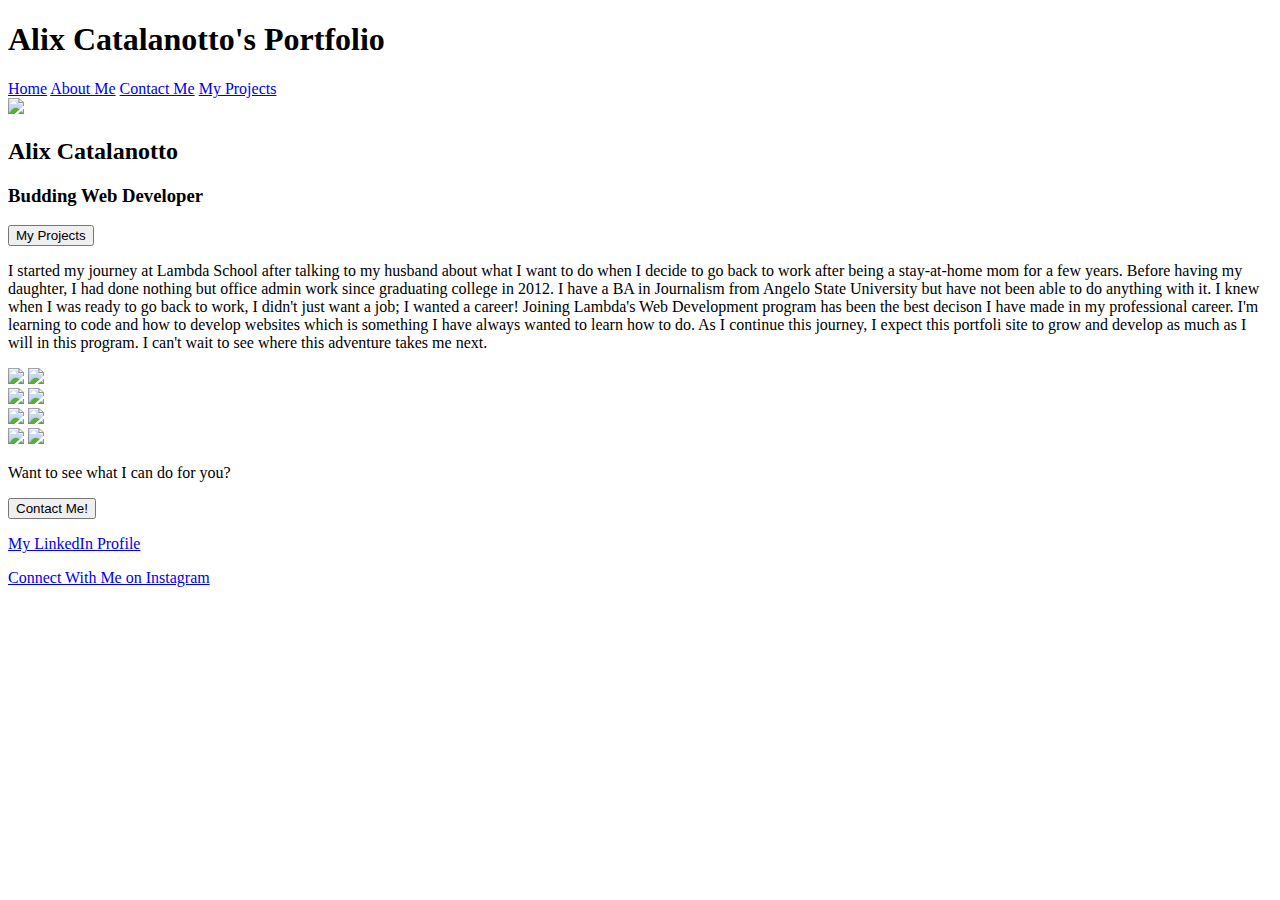
==== index.html @ 056c0cf0 "made changes to index.html" ====
<!DOCTYPE html>
<html lang="en">
  <head>
    <meta charset="UTF-8">
    <meta name="viewport" content="width=device-width, initial-scale=1.0">
    <title>Document</title>
    <link href="C:\Users\txpil\User-Interface-II\style\index.css" rel = "stylesheet" type = "text/css">
</head>

  <div class ="Home">
      <header>
        <h1>Alix Catalanotto's Portfolio</h1>
      <nav>
        <a href="C:\Users\txpil\User-Interface-II\index.html">Home</a>
        <a href="C:\Users\txpil\User-Interface-II\about.html">About Me</a>
        <a href="C:\Users\txpil\User-Interface-II\contact.html">Contact Me</a>
        <a href="C:\Users\txpil\User-Interface-II\projects.html">My Projects</a>        
      </nav>
     </div>
    </header>

<body>
  <div class="profile">
    <img src= "https://lh3.googleusercontent.com/[base64]s608-no?authuser=0">
  </div>
  <span>
    <div class="Intro">
    <h2>Alix Catalanotto</h2>
      <h3>Budding Web Developer<h3>
        </div>
   
      <button onclick href="C:\Users\txpil\User-Interface-II\projects.html";>My Projects</button>
  </span>
<section>   
      <p>I started my journey at Lambda School after talking to my husband about what I want to do when I decide to go back to work after being a stay-at-home mom for a few years. Before having my daughter, I had done nothing but office admin work since graduating college in 2012. I have a BA in Journalism from Angelo State University but have not been able to do anything with it. I knew when I was ready to go back to work, I didn't just want a job; I wanted a career! Joining Lambda's Web Development program has been the best decison I have made in my professional career. I'm learning to code and how to develop websites which is something I have always wanted to learn how to do. As I continue this journey, I expect this portfoli site to grow and develop as much as I will in this program. I can't wait to see where this adventure takes me next. </p>
  
</section>
  
  
  <div class="Project1">
    <img src= "https://picsum.photos/id/20/367/267"> 
    <img src= "https://picsum.photos/id/237/367/267">
  </div> 
    
  <div class="Projects2">
    <img src= "https://picsum.photos/id/239/367/267">
    <img src= "https://picsum.photos/id/244/367/267">
  </div>  
    
  <div class= "Projects3">
    <img src= "https://picsum.photos/id/250/367/267"> 
    <img src= "https://picsum.photos/id/292/367/267">
  </div>
    
  <div class="Projects4">
    <img src= "https://picsum.photos/id/306/367/267">
    <img src="https://picsum.photos/id/455/367/267">
  </div>
</body>
 

<section>
<footer>
  <div class="footer">
    <p>Want to see what I can do for you?</p>
    <button onclick href= "C:\Users\txpil\User-Interface-II\contact.html";>Contact Me!</button>
    <p class="linkedin"><a href= "https://www.linkedin.com/in/alixcatalanotto/">My LinkedIn Profile</a></p>
    <p class="instagram"><a href="https://www.instagram.com/alixncatalanotto/">Connect With Me on Instagram</a></p>
  </div>
</footer>
</section>

</html>
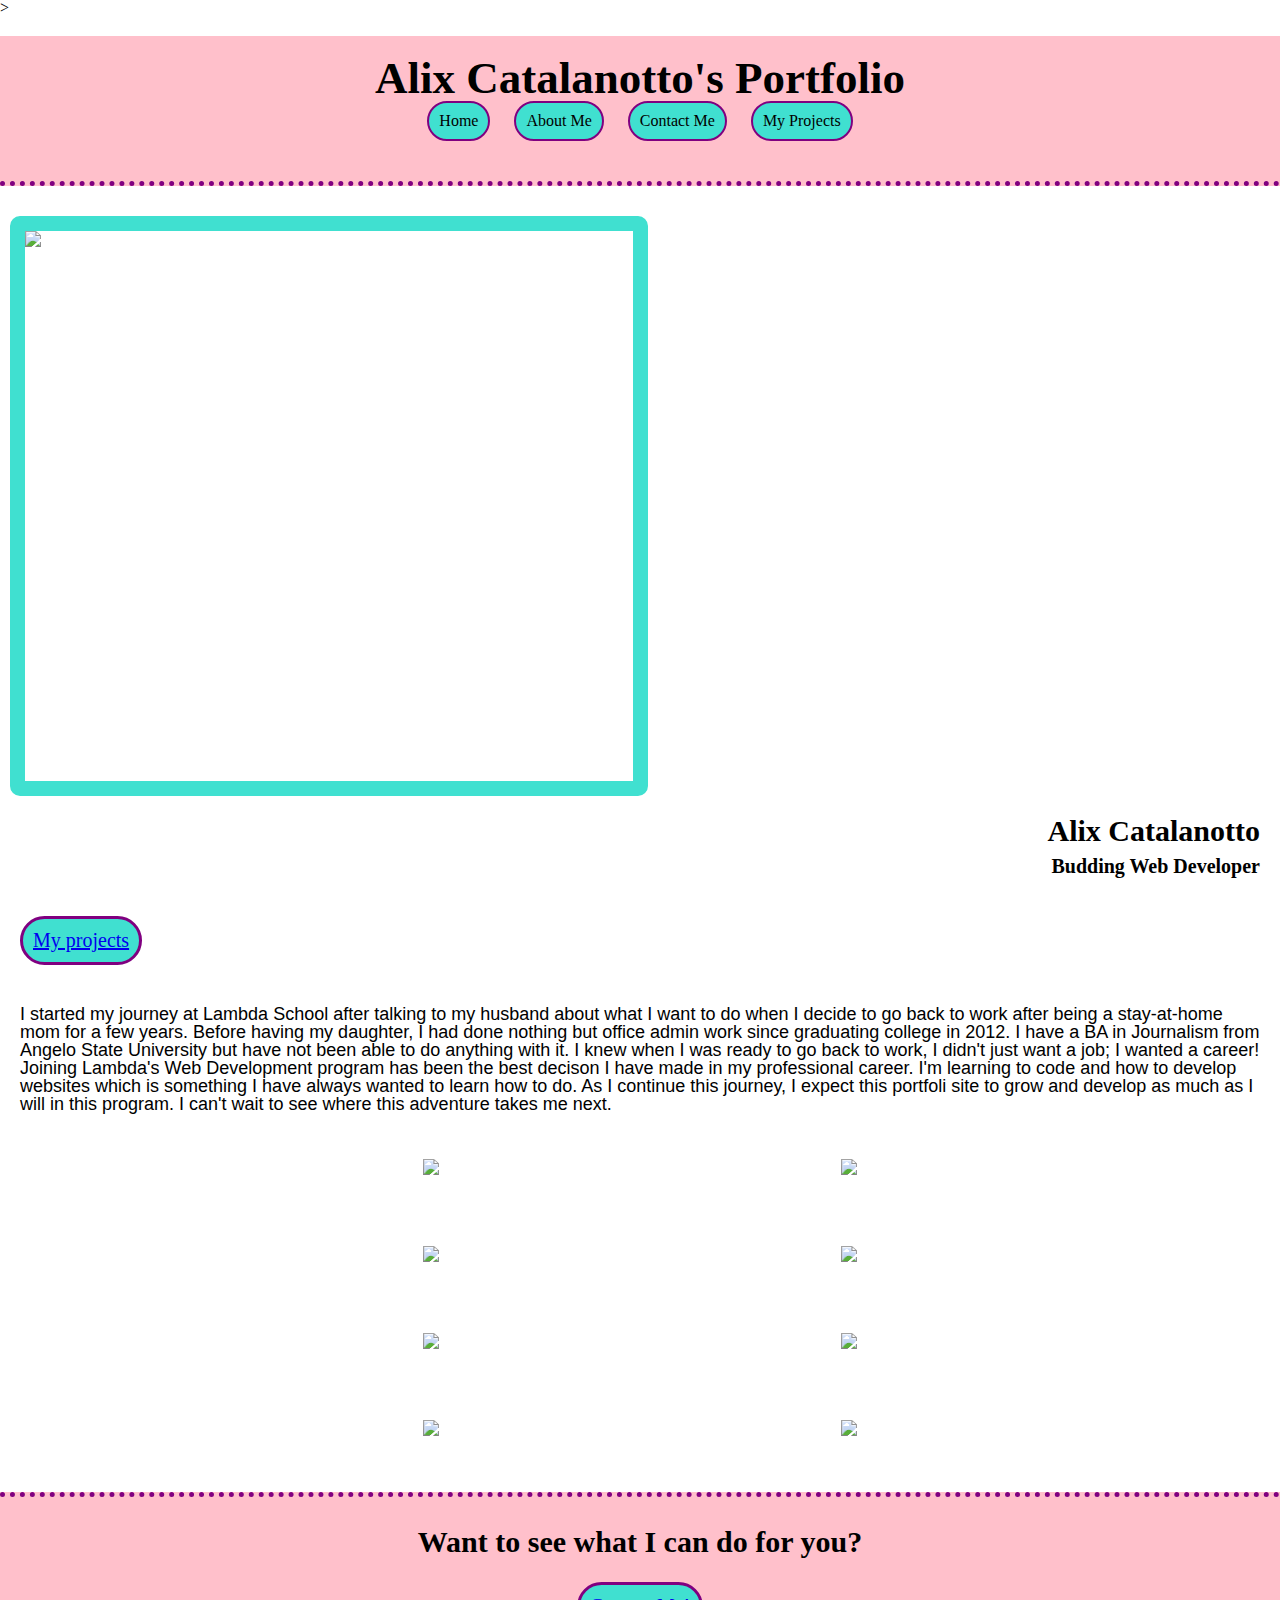
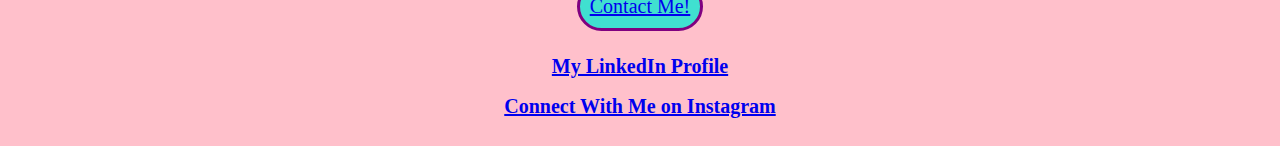
==== commit c3f0ed62: "fixed issues with buttons" ====
--- a/index.html
+++ b/index.html
@@ -4,17 +4,17 @@
     <meta charset="UTF-8">
     <meta name="viewport" content="width=device-width, initial-scale=1.0">
     <title>Document</title>
-    <link href="C:\Users\txpil\User-Interface-II\style\index.css" rel = "stylesheet" type = "text/css">
+    <link rel="stylesheet" type="text/css" href="style/index.css">>
 </head>
 
   <div class ="Home">
       <header>
         <h1>Alix Catalanotto's Portfolio</h1>
       <nav>
-        <a href="C:\Users\txpil\User-Interface-II\index.html">Home</a>
-        <a href="C:\Users\txpil\User-Interface-II\about.html">About Me</a>
-        <a href="C:\Users\txpil\User-Interface-II\contact.html">Contact Me</a>
-        <a href="C:\Users\txpil\User-Interface-II\projects.html">My Projects</a>        
+        <a href="index.html">Home</a>
+        <a href="about.html">About Me</a>
+        <a href="contact.html">Contact Me</a>
+        <a href="projects.html">My Projects</a>        
       </nav>
      </div>
     </header>
@@ -29,7 +29,7 @@
       <h3>Budding Web Developer<h3>
         </div>
    
-      <button onclick href="C:\Users\txpil\User-Interface-II\projects.html";>My Projects</button>
+        <button><a href="projects.html">My projects</a></button>
   </span>
 <section>   
       <p>I started my journey at Lambda School after talking to my husband about what I want to do when I decide to go back to work after being a stay-at-home mom for a few years. Before having my daughter, I had done nothing but office admin work since graduating college in 2012. I have a BA in Journalism from Angelo State University but have not been able to do anything with it. I knew when I was ready to go back to work, I didn't just want a job; I wanted a career! Joining Lambda's Web Development program has been the best decison I have made in my professional career. I'm learning to code and how to develop websites which is something I have always wanted to learn how to do. As I continue this journey, I expect this portfoli site to grow and develop as much as I will in this program. I can't wait to see where this adventure takes me next. </p>
@@ -63,7 +63,7 @@
 <footer>
   <div class="footer">
     <p>Want to see what I can do for you?</p>
-    <button onclick href= "C:\Users\txpil\User-Interface-II\contact.html";>Contact Me!</button>
+    <button><a href="contact.html">Contact Me!</a></button>
     <p class="linkedin"><a href= "https://www.linkedin.com/in/alixcatalanotto/">My LinkedIn Profile</a></p>
     <p class="instagram"><a href="https://www.instagram.com/alixncatalanotto/">Connect With Me on Instagram</a></p>
   </div>
--- a/style/index.css
+++ b/style/index.css
@@ -0,0 +1,209 @@
+/* http://meyerweb.com/eric/tools/css/reset/ 
+   v2.0 | 20110126
+   License: none (public domain)
+*/
+
+html, body, div, span, applet, object, iframe,
+h1, h2, h3, h4, h5, h6, p, blockquote, pre,
+a, abbr, acronym, address, big, cite, code,
+del, dfn, em, img, ins, kbd, q, s, samp,
+small, strike, strong, sub, sup, tt, var,
+b, u, i, center,
+dl, dt, dd, ol, ul, li,
+fieldset, form, label, legend,
+table, caption, tbody, tfoot, thead, tr, th, td,
+article, aside, canvas, details, embed, 
+figure, figcaption, footer, header, hgroup, 
+menu, nav, output, ruby, section, summary,
+time, mark, audio, video {
+	margin: 0;
+	padding: 0;
+	border: 0;
+	font-size: 100%;
+	font: inherit;
+	vertical-align: baseline;
+}
+/* HTML5 display-role reset for older browsers */
+article, aside, details, figcaption, figure, 
+footer, header, hgroup, menu, nav, section {
+	display: block;
+}
+body {
+	line-height: 1;
+}
+ol, ul {
+	list-style: none;
+}
+blockquote, q {
+	quotes: none;
+}
+blockquote:before, blockquote:after,
+q:before, q:after {
+	content: '';
+	content: none;
+}
+table {
+	border-collapse: collapse;
+	border-spacing: 0;
+}
+/* Add CSS styling here */
+
+header {
+  margin: 20px auto;
+  margin-bottom: 30px;
+  padding: 20px;
+  background: pink;
+  border-bottom: 5px dotted purple;
+  text-align: center;  
+}
+
+h1 {
+  font-size: 45px;
+  font-family: Bradley Hand ITC;
+  font-weight: bold;
+  text-align: center;
+  background: pink;
+}
+
+header nav a {
+  margin: 0 10px;
+  margin-bottom: 20px;
+  border: 2px solid purple;
+  padding: 10px;
+  display: inline-block;
+  border-radius: 30px;
+  color: black;
+  font-family: comic sans ms;
+  text-decoration: none;  
+  background: turquoise;  
+}
+
+.Intro {
+  text-align: right; 
+  margin: 20px;
+}
+
+
+h2 {
+  font-size: 30px;
+  font-family: Bradley Hand ITC;
+  font-weight: bold;
+  margin-bottom: 10px;
+}
+
+h3 {
+  font-size: 20px;
+  font-family: Bradley Hand ITC;
+  font-weight: bold;
+  margin-top: 10px;
+}
+
+button {
+  padding: 10px;
+  margin: 20px;
+  background: turquoise;
+  border: solid purple;
+  border-radius: 30px;
+  font-size: 20px;
+  font-family: comic sans ms; 
+}
+
+button :hover {
+  font-family: arial;
+  background: blue;  
+}
+
+.profile {
+  display: flex;
+  flex-direction: row;
+  margin: 10px;
+  height: 550px;
+  width: 608px;
+  border: 15px solid turquoise;
+  border-radius: 10px;
+  
+}
+
+p {
+  font-family: arial;
+  font-size: 18px;
+  margin: 20px;
+}
+
+.Project1 {
+  display: flex;
+  flex-direction: row;
+  justify-content: space-evenly;
+  padding: 2% 0;
+  margin: 20px;
+  flex-wrap: wrap; 
+}
+
+.Projects2 {
+  display: flex;
+  flex-direction: row;
+  justify-content: space-evenly;
+  padding: 2% 0;
+  margin: 20px;
+  flex-wrap: wrap; 
+}
+
+.Projects3 {
+  display: flex;
+  flex-direction: row;
+  justify-content: space-evenly;
+  padding: 2% 0;
+  margin: 20px;
+  flex-wrap: wrap; 
+}
+
+.Projects4 {
+  display: flex;
+  flex-direction: row;
+  justify-content: space-evenly;
+  padding: 2% 0;
+  margin: 20px;
+  flex-wrap: wrap;  
+}
+
+
+.footer {
+  padding: 10px;
+  background: pink;
+  margin:0 auto;
+  margin-top: 30px;
+  text-align: center;
+  border-top: 5px dotted purple;
+}
+
+.footer p {
+  font-size: 30px;
+  font-family: Bradley Hand ITC;
+  font-weight: bold;
+}
+
+.footer .linkedin {
+  font-size: 20px;
+}
+
+.footer .linkedin :hover {
+  color: black;
+}
+
+.footer .instagram {
+  font-size: 20px;
+}
+
+.footer .instagram :hover{
+  color: black;
+}
+
+.footer button {
+  padding: 10px;
+  margin: 5px;
+  background: turquoise;
+  border: solid purple;
+  border-radius: 30px;
+  font-size: 20px;
+  font-family: comic sans ms;
+}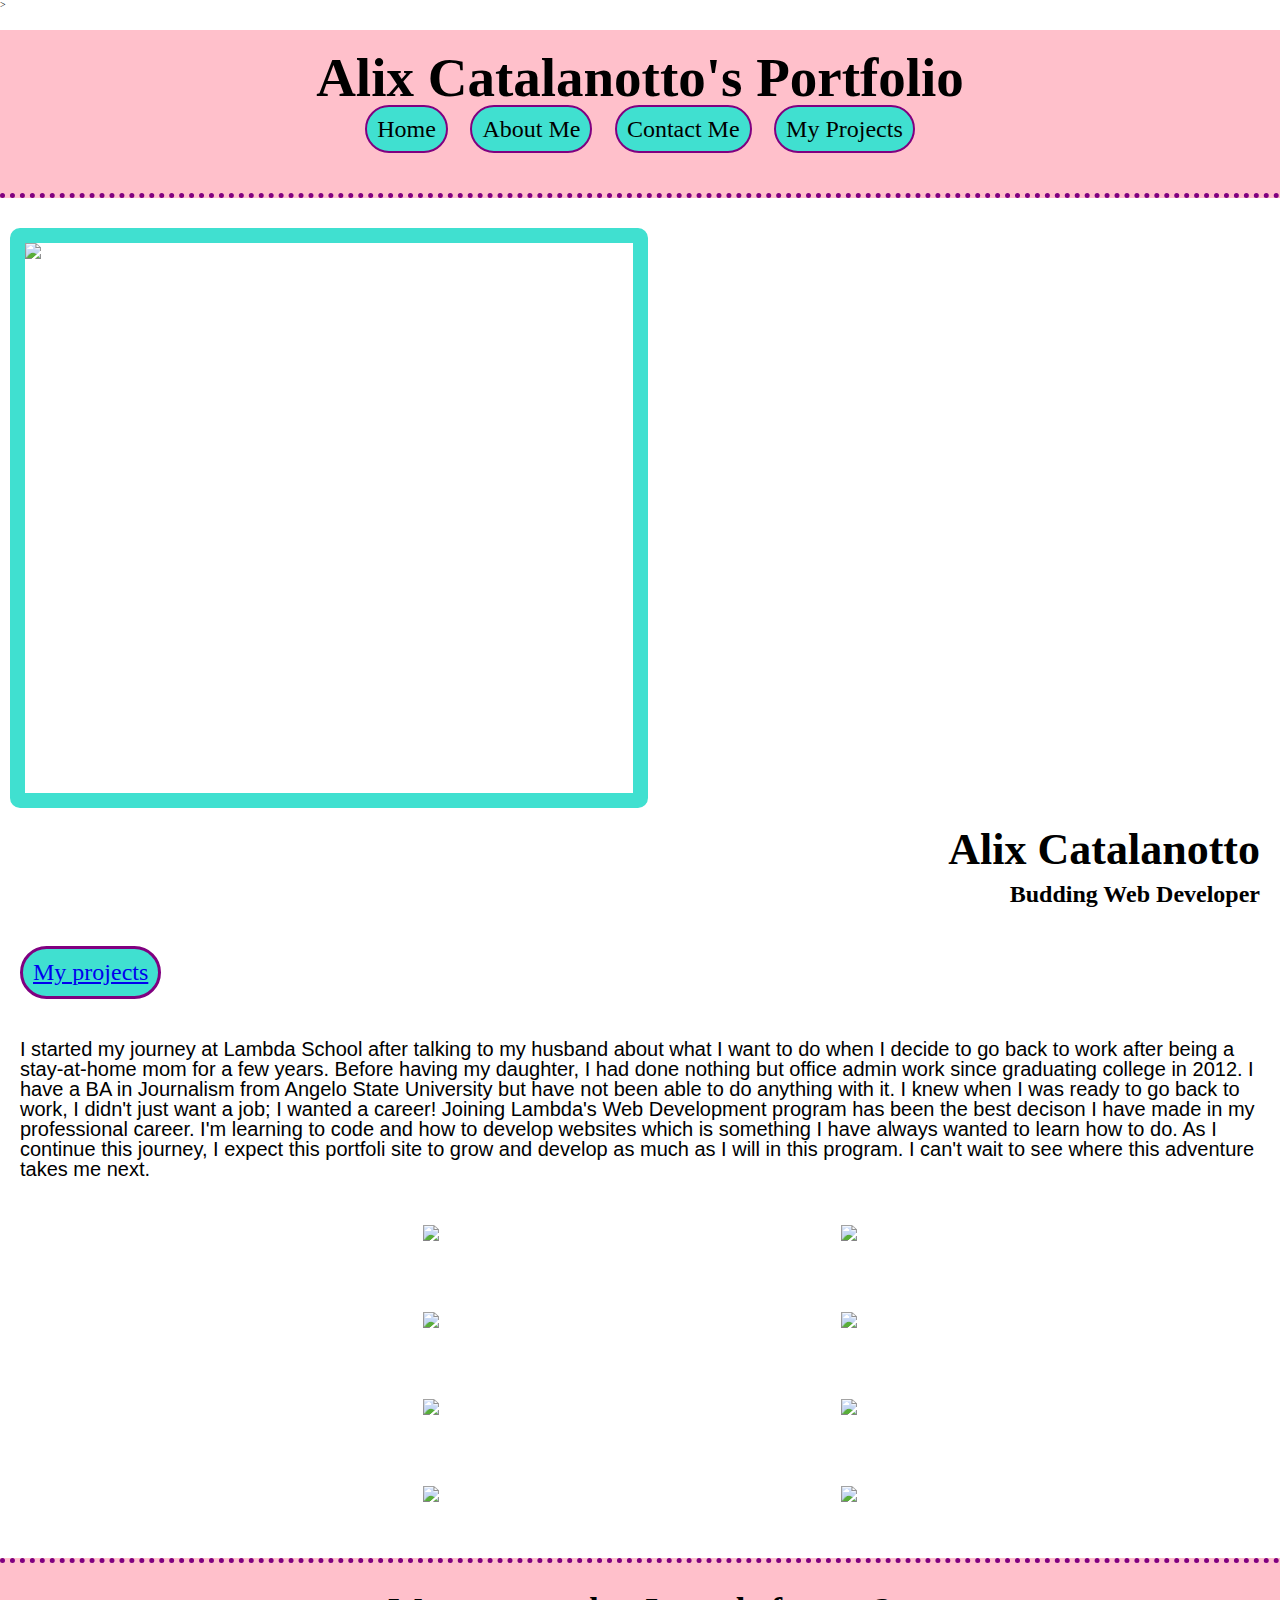
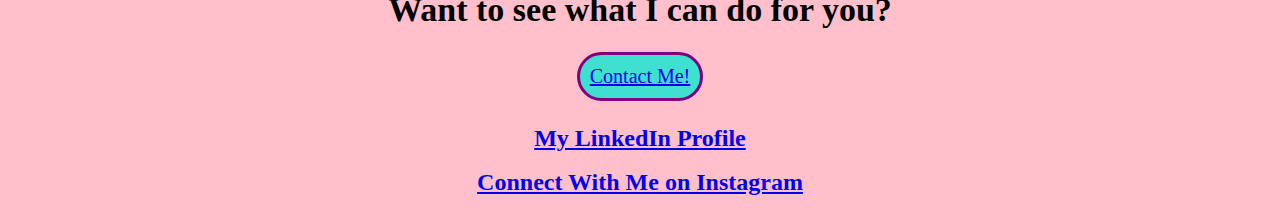
==== commit 4b83f93e: "started responsive css coding for day 2 project" ====
--- a/index.html
+++ b/index.html
@@ -2,7 +2,7 @@
 <html lang="en">
   <head>
     <meta charset="UTF-8">
-    <meta name="viewport" content="width=device-width, initial-scale=1.0">
+    <meta name="viewport" content="width=device-width, initial-scale=1">
     <title>Document</title>
     <link rel="stylesheet" type="text/css" href="style/index.css">>
 </head>
--- a/style/index.css
+++ b/style/index.css
@@ -48,6 +48,10 @@
 }
 /* Add CSS styling here */
 
+html {
+  font-size: 62.5%;
+}
+
 header {
   margin: 20px auto;
   margin-bottom: 30px;
@@ -58,7 +62,7 @@
 }
 
 h1 {
-  font-size: 45px;
+  font-size: 5.5rem;
   font-family: Bradley Hand ITC;
   font-weight: bold;
   text-align: center;
@@ -74,6 +78,7 @@
   border-radius: 30px;
   color: black;
   font-family: comic sans ms;
+  font-size: 2.4rem;
   text-decoration: none;  
   background: turquoise;  
 }
@@ -85,14 +90,14 @@
 
 
 h2 {
-  font-size: 30px;
+  font-size: 4.4rem;
   font-family: Bradley Hand ITC;
   font-weight: bold;
   margin-bottom: 10px;
 }
 
 h3 {
-  font-size: 20px;
+  font-size: 2.4rem;
   font-family: Bradley Hand ITC;
   font-weight: bold;
   margin-top: 10px;
@@ -104,13 +109,13 @@
   background: turquoise;
   border: solid purple;
   border-radius: 30px;
-  font-size: 20px;
+  font-size: 2.4rem;
   font-family: comic sans ms; 
 }
 
 button :hover {
-  font-family: arial;
-  background: blue;  
+  border: 5px dotted yellow;
+  border-radius: 10px;
 }
 
 .profile {
@@ -126,7 +131,7 @@
 
 p {
   font-family: arial;
-  font-size: 18px;
+  font-size: 2rem;
   margin: 20px;
 }
 
@@ -177,13 +182,13 @@
 }
 
 .footer p {
-  font-size: 30px;
+  font-size: 3.4rem;
   font-family: Bradley Hand ITC;
   font-weight: bold;
 }
 
 .footer .linkedin {
-  font-size: 20px;
+  font-size: 2.4rem;
 }
 
 .footer .linkedin :hover {
@@ -191,7 +196,7 @@
 }
 
 .footer .instagram {
-  font-size: 20px;
+  font-size: 2.4rem;
 }
 
 .footer .instagram :hover{
@@ -206,4 +211,37 @@
   border-radius: 30px;
   font-size: 20px;
   font-family: comic sans ms;
-}+}
+
+@media(max-width: 800px){
+  .home {
+    flex-direction: column;
+  }  
+}
+
+@media(max-width: 500px){
+  nav {
+    flex-direction: column;
+    display: none; 
+  }
+  
+  .profile {
+    width: 75%;
+    height: 50%;
+    display: flex;
+    flex-direction: column;
+    margin: 0 auto;
+    border: none;
+  }
+  
+  img {
+    width: 50%;
+    height: 50%;
+  }  
+  
+  .Project1, .Projects2, .Projects3, .Projects4 {
+    flex-direction: column;
+  }
+ }
+
+ 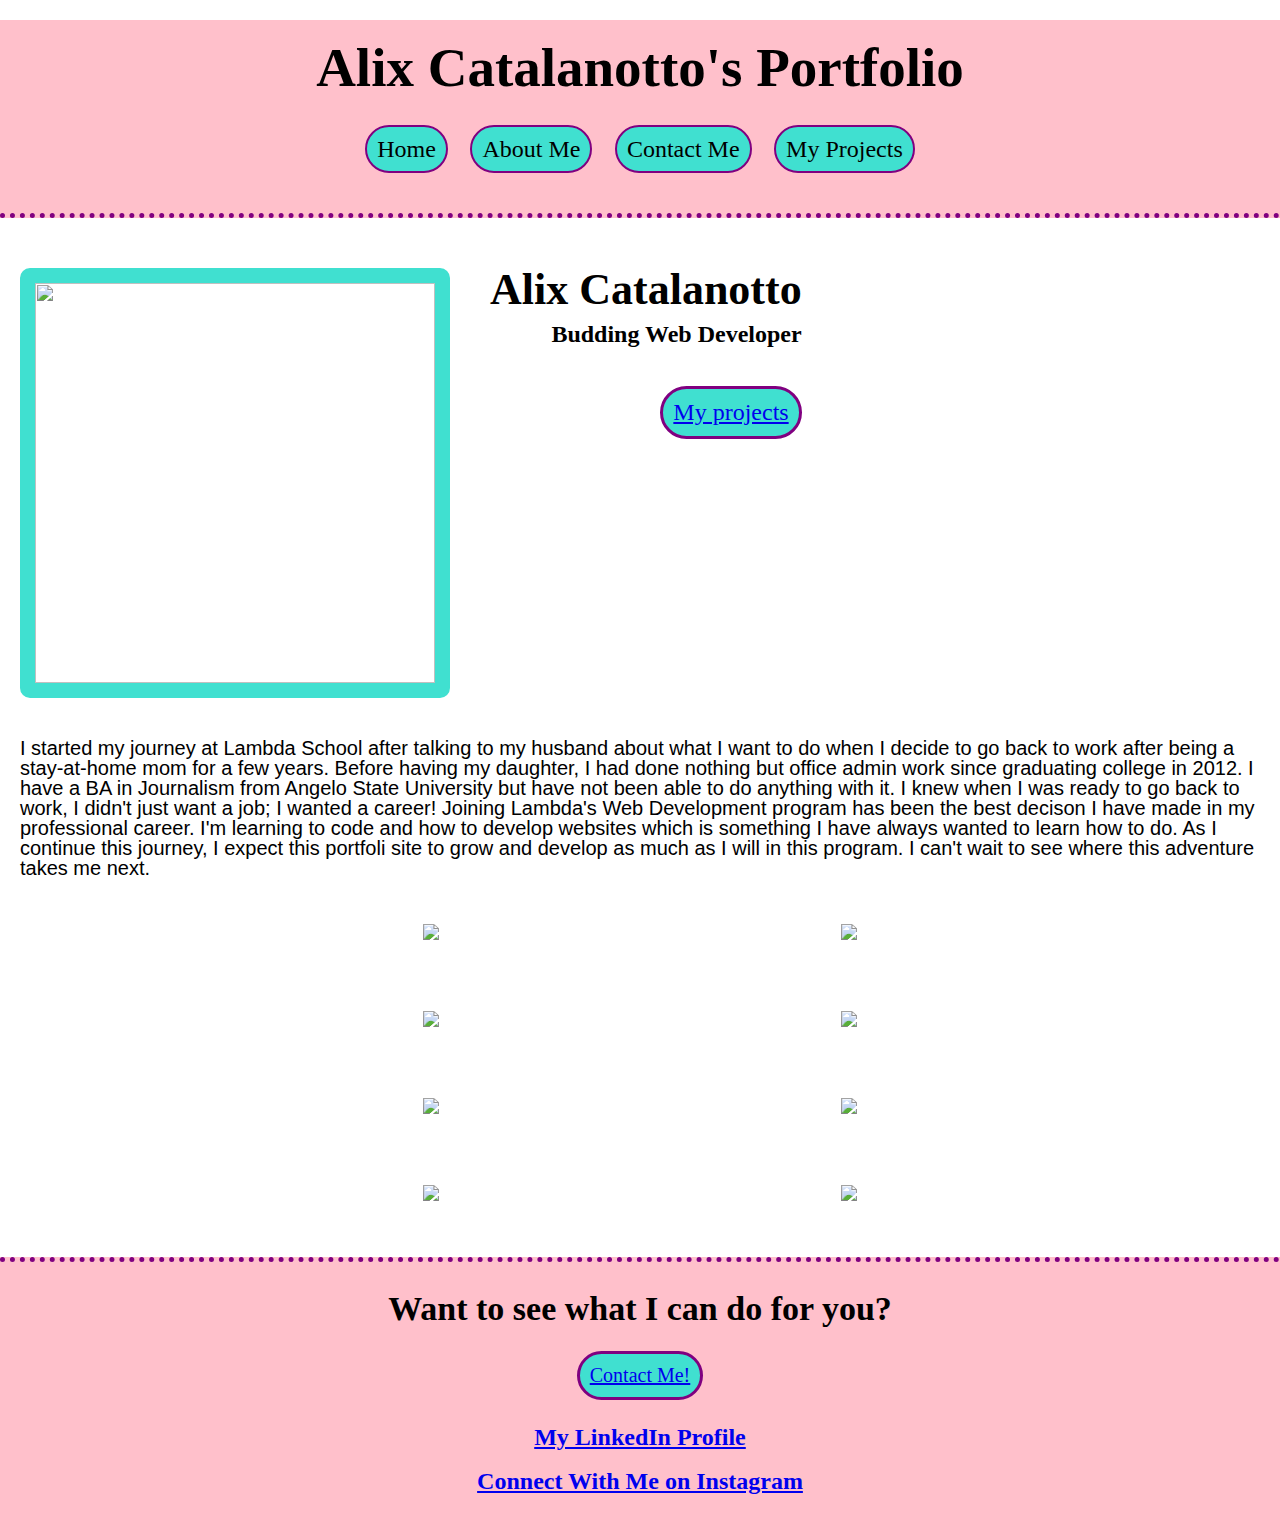
==== commit ce501c20: "made changes to allow resizing based on screen size" ====
--- a/index.html
+++ b/index.html
@@ -4,70 +4,71 @@
     <meta charset="UTF-8">
     <meta name="viewport" content="width=device-width, initial-scale=1">
     <title>Document</title>
-    <link rel="stylesheet" type="text/css" href="style/index.css">>
+    <link rel="stylesheet" type="text/css" href="style/index.css">
 </head>
 
-  <div class ="Home">
-      <header>
-        <h1>Alix Catalanotto's Portfolio</h1>
-      <nav>
-        <a href="index.html">Home</a>
-        <a href="about.html">About Me</a>
-        <a href="contact.html">Contact Me</a>
-        <a href="projects.html">My Projects</a>        
-      </nav>
-     </div>
-    </header>
+<div class ="Home">
+  <header>
+    <h1>Alix Catalanotto's Portfolio</h1>
+  <nav>
+    <a href="index.html">Home</a>
+    <a href="about.html">About Me</a>
+    <a href="contact.html">Contact Me</a>
+    <a href="projects.html">My Projects</a>        
+  </nav>
+ </div>
+</header>
 
 <body>
-  <div class="profile">
-    <img src= "https://lh3.googleusercontent.com/[base64]s608-no?authuser=0">
-  </div>
-  <span>
-    <div class="Intro">
-    <h2>Alix Catalanotto</h2>
-      <h3>Budding Web Developer<h3>
-        </div>
-   
-        <button><a href="projects.html">My projects</a></button>
-  </span>
+<div class="profile">
+<img src= "https://lh3.googleusercontent.com/[base64]s608-no?authuser=0">
+
+<span>
+<div class="Intro">
+<h2>Alix Catalanotto</h2>
+  <h3>Budding Web Developer<h3>
+    </div>       
+
+    <button><a href="projects.html">My projects</a></button>
+</span>
+  </div> 
 <section>   
-      <p>I started my journey at Lambda School after talking to my husband about what I want to do when I decide to go back to work after being a stay-at-home mom for a few years. Before having my daughter, I had done nothing but office admin work since graduating college in 2012. I have a BA in Journalism from Angelo State University but have not been able to do anything with it. I knew when I was ready to go back to work, I didn't just want a job; I wanted a career! Joining Lambda's Web Development program has been the best decison I have made in my professional career. I'm learning to code and how to develop websites which is something I have always wanted to learn how to do. As I continue this journey, I expect this portfoli site to grow and develop as much as I will in this program. I can't wait to see where this adventure takes me next. </p>
-  
+  <p>I started my journey at Lambda School after talking to my husband about what I want to do when I decide to go back to work after being a stay-at-home mom for a few years. Before having my daughter, I had done nothing but office admin work since graduating college in 2012. I have a BA in Journalism from Angelo State University but have not been able to do anything with it. I knew when I was ready to go back to work, I didn't just want a job; I wanted a career! Joining Lambda's Web Development program has been the best decison I have made in my professional career. I'm learning to code and how to develop websites which is something I have always wanted to learn how to do. As I continue this journey, I expect this portfoli site to grow and develop as much as I will in this program. I can't wait to see where this adventure takes me next. </p>
+
 </section>
-  
-  
+
+
   <div class="Project1">
     <img src= "https://picsum.photos/id/20/367/267"> 
     <img src= "https://picsum.photos/id/237/367/267">
   </div> 
-    
+
   <div class="Projects2">
     <img src= "https://picsum.photos/id/239/367/267">
     <img src= "https://picsum.photos/id/244/367/267">
   </div>  
-    
+
   <div class= "Projects3">
     <img src= "https://picsum.photos/id/250/367/267"> 
     <img src= "https://picsum.photos/id/292/367/267">
   </div>
-    
+
   <div class="Projects4">
     <img src= "https://picsum.photos/id/306/367/267">
     <img src="https://picsum.photos/id/455/367/267">
   </div>
 </body>
- 
+
 
 <section>
-<footer>
-  <div class="footer">
-    <p>Want to see what I can do for you?</p>
-    <button><a href="contact.html">Contact Me!</a></button>
-    <p class="linkedin"><a href= "https://www.linkedin.com/in/alixcatalanotto/">My LinkedIn Profile</a></p>
-    <p class="instagram"><a href="https://www.instagram.com/alixncatalanotto/">Connect With Me on Instagram</a></p>
-  </div>
-</footer>
+  <footer>
+    <div class="footer">
+      <p>Want to see what I can do for you?</p>
+        <button><a href="contact.html">Contact Me!</a></button>
+          <p class="linkedin"><a href= "https://www.linkedin.com/in/alixcatalanotto/">My LinkedIn Profile</a></p>
+          <p class="instagram"><a href="https://www.instagram.com/alixncatalanotto/">Connect With Me on Instagram</a></p>
+    </div>
+  </footer>
 </section>
 
 </html>--- a/style/index.css
+++ b/style/index.css
@@ -65,6 +65,7 @@
   font-size: 5.5rem;
   font-family: Bradley Hand ITC;
   font-weight: bold;
+  margin-bottom: 30px;
   text-align: center;
   background: pink;
 }
@@ -83,6 +84,11 @@
   background: turquoise;  
 }
 
+header nav :hover {
+  border: 5px dotted yellow;
+  border-radius: 10px;
+}
+
 .Intro {
   text-align: right; 
   margin: 20px;
@@ -121,12 +127,15 @@
 .profile {
   display: flex;
   flex-direction: row;
-  margin: 10px;
-  height: 550px;
-  width: 608px;
+  text-align: right;
+}
+
+.profile img {
+  height: 400px;
+  width: 400px;
+  margin: 20px;
   border: 15px solid turquoise;
-  border-radius: 10px;
-  
+  border-radius: 10px; 
 }
 
 p {
@@ -220,6 +229,10 @@
 }
 
 @media(max-width: 500px){
+  .home {
+    font-size: 1.4rem;
+  }
+  
   nav {
     flex-direction: column;
     display: none; 
@@ -234,14 +247,15 @@
     border: none;
   }
   
-  img {
+  .profile img {
     width: 50%;
     height: 50%;
-  }  
+    flex-direction: column;
+  }
+  
   
   .Project1, .Projects2, .Projects3, .Projects4 {
     flex-direction: column;
-  }
- }
-
- +    justify-content: space-evenly;
+  }
+}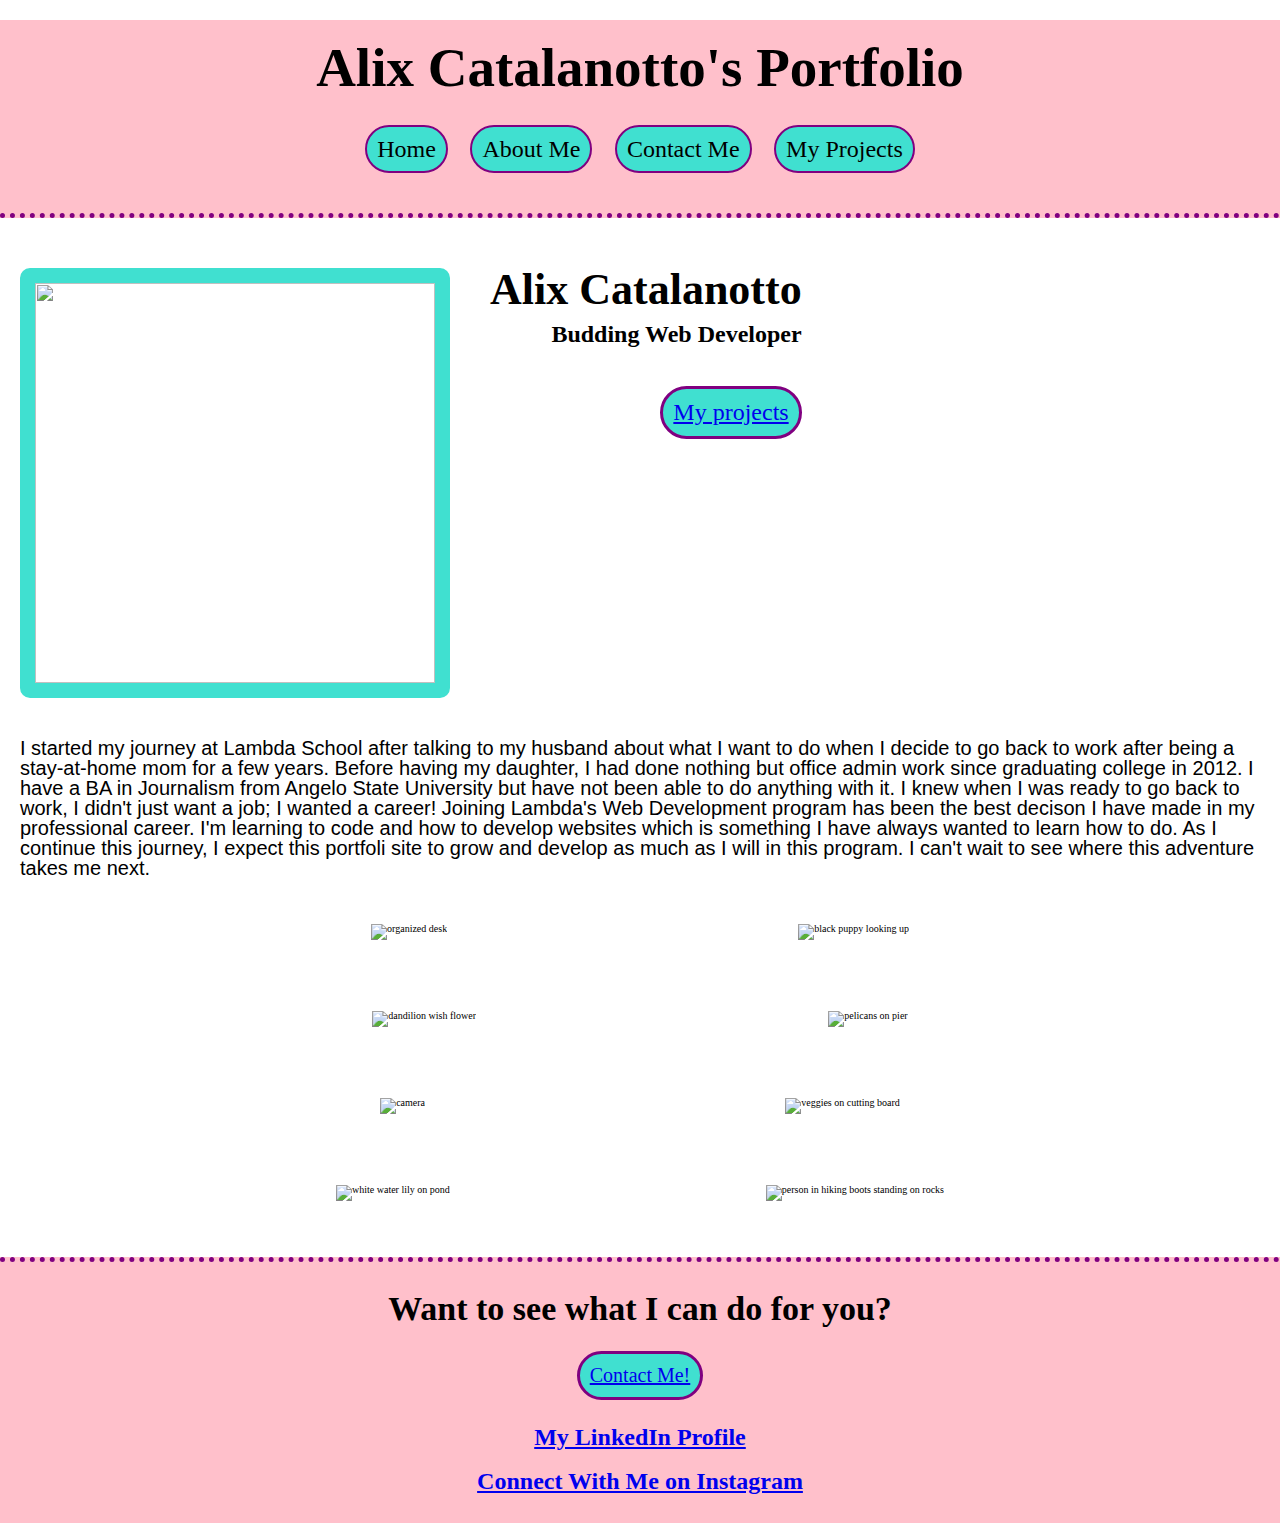
==== commit 3dded0b4: "made changes to make pages ADA compliant" ====
--- a/index.html
+++ b/index.html
@@ -7,66 +7,66 @@
     <link rel="stylesheet" type="text/css" href="style/index.css">
 </head>
 
-<div class ="Home">
+<div class ="Home" title="Navigation Menu with Page title">
   <header>
     <h1>Alix Catalanotto's Portfolio</h1>
   <nav>
-    <a href="index.html">Home</a>
-    <a href="about.html">About Me</a>
-    <a href="contact.html">Contact Me</a>
-    <a href="projects.html">My Projects</a>        
+    <a href="index.html" title="home page">Home</a>
+    <a href="about.html" title="about me page">About Me</a>
+    <a href="contact.html" title="contact me page">Contact Me</a>
+    <a href="projects.html" title="projects page">My Projects</a>        
   </nav>
  </div>
 </header>
 
 <body>
-<div class="profile">
+<div class="profile" title="profile picture">
 <img src= "https://lh3.googleusercontent.com/[base64]s608-no?authuser=0">
 
 <span>
-<div class="Intro">
+<div class="Intro" title="Name and Title with button linked to projects page">
 <h2>Alix Catalanotto</h2>
   <h3>Budding Web Developer<h3>
     </div>       
 
-    <button><a href="projects.html">My projects</a></button>
+    <button><a href="projects.html" title="link to projects page">My projects</a></button>
 </span>
   </div> 
-<section>   
+<section title="short paragraph about why I chose Lambda School">   
   <p>I started my journey at Lambda School after talking to my husband about what I want to do when I decide to go back to work after being a stay-at-home mom for a few years. Before having my daughter, I had done nothing but office admin work since graduating college in 2012. I have a BA in Journalism from Angelo State University but have not been able to do anything with it. I knew when I was ready to go back to work, I didn't just want a job; I wanted a career! Joining Lambda's Web Development program has been the best decison I have made in my professional career. I'm learning to code and how to develop websites which is something I have always wanted to learn how to do. As I continue this journey, I expect this portfoli site to grow and develop as much as I will in this program. I can't wait to see where this adventure takes me next. </p>
 
 </section>
 
 
   <div class="Project1">
-    <img src= "https://picsum.photos/id/20/367/267"> 
-    <img src= "https://picsum.photos/id/237/367/267">
+    <img src= "https://picsum.photos/id/20/367/267" title="organized desk"> 
+    <img src= "https://picsum.photos/id/237/367/267" title="black puppy looking up">
   </div> 
 
   <div class="Projects2">
-    <img src= "https://picsum.photos/id/239/367/267">
-    <img src= "https://picsum.photos/id/244/367/267">
+    <img src= "https://picsum.photos/id/239/367/267" title="dandilion wish flower">
+    <img src= "https://picsum.photos/id/244/367/267" title="pelicans on pier">
   </div>  
 
   <div class= "Projects3">
-    <img src= "https://picsum.photos/id/250/367/267"> 
-    <img src= "https://picsum.photos/id/292/367/267">
+    <img src= "https://picsum.photos/id/250/367/267" title="camera"> 
+    <img src= "https://picsum.photos/id/292/367/267" title="veggies on cutting board">
   </div>
 
   <div class="Projects4">
-    <img src= "https://picsum.photos/id/306/367/267">
-    <img src="https://picsum.photos/id/455/367/267">
+    <img src= "https://picsum.photos/id/306/367/267" title="white water lily on pond">
+    <img src="https://picsum.photos/id/455/367/267" title="person in hiking boots standing on rocks">
   </div>
 </body>
 
 
 <section>
   <footer>
-    <div class="footer">
+    <div class="footer" title="end of page with links to contact page">
       <p>Want to see what I can do for you?</p>
-        <button><a href="contact.html">Contact Me!</a></button>
-          <p class="linkedin"><a href= "https://www.linkedin.com/in/alixcatalanotto/">My LinkedIn Profile</a></p>
-          <p class="instagram"><a href="https://www.instagram.com/alixncatalanotto/">Connect With Me on Instagram</a></p>
+        <button><a href="contact.html" title="contact me link">Contact Me!</a></button>
+          <p class="linkedin" title="link to linkedin profile"><a href= "https://www.linkedin.com/in/alixcatalanotto/">My LinkedIn Profile</a></p>
+          <p class="instagram" title="link to instagram"><a href="https://www.instagram.com/alixncatalanotto/">Connect With Me on Instagram</a></p>
     </div>
   </footer>
 </section>
--- a/style/index.css
+++ b/style/index.css
@@ -198,6 +198,7 @@
 
 .footer .linkedin {
   font-size: 2.4rem;
+  margin-top: 20px;
 }
 
 .footer .linkedin :hover {
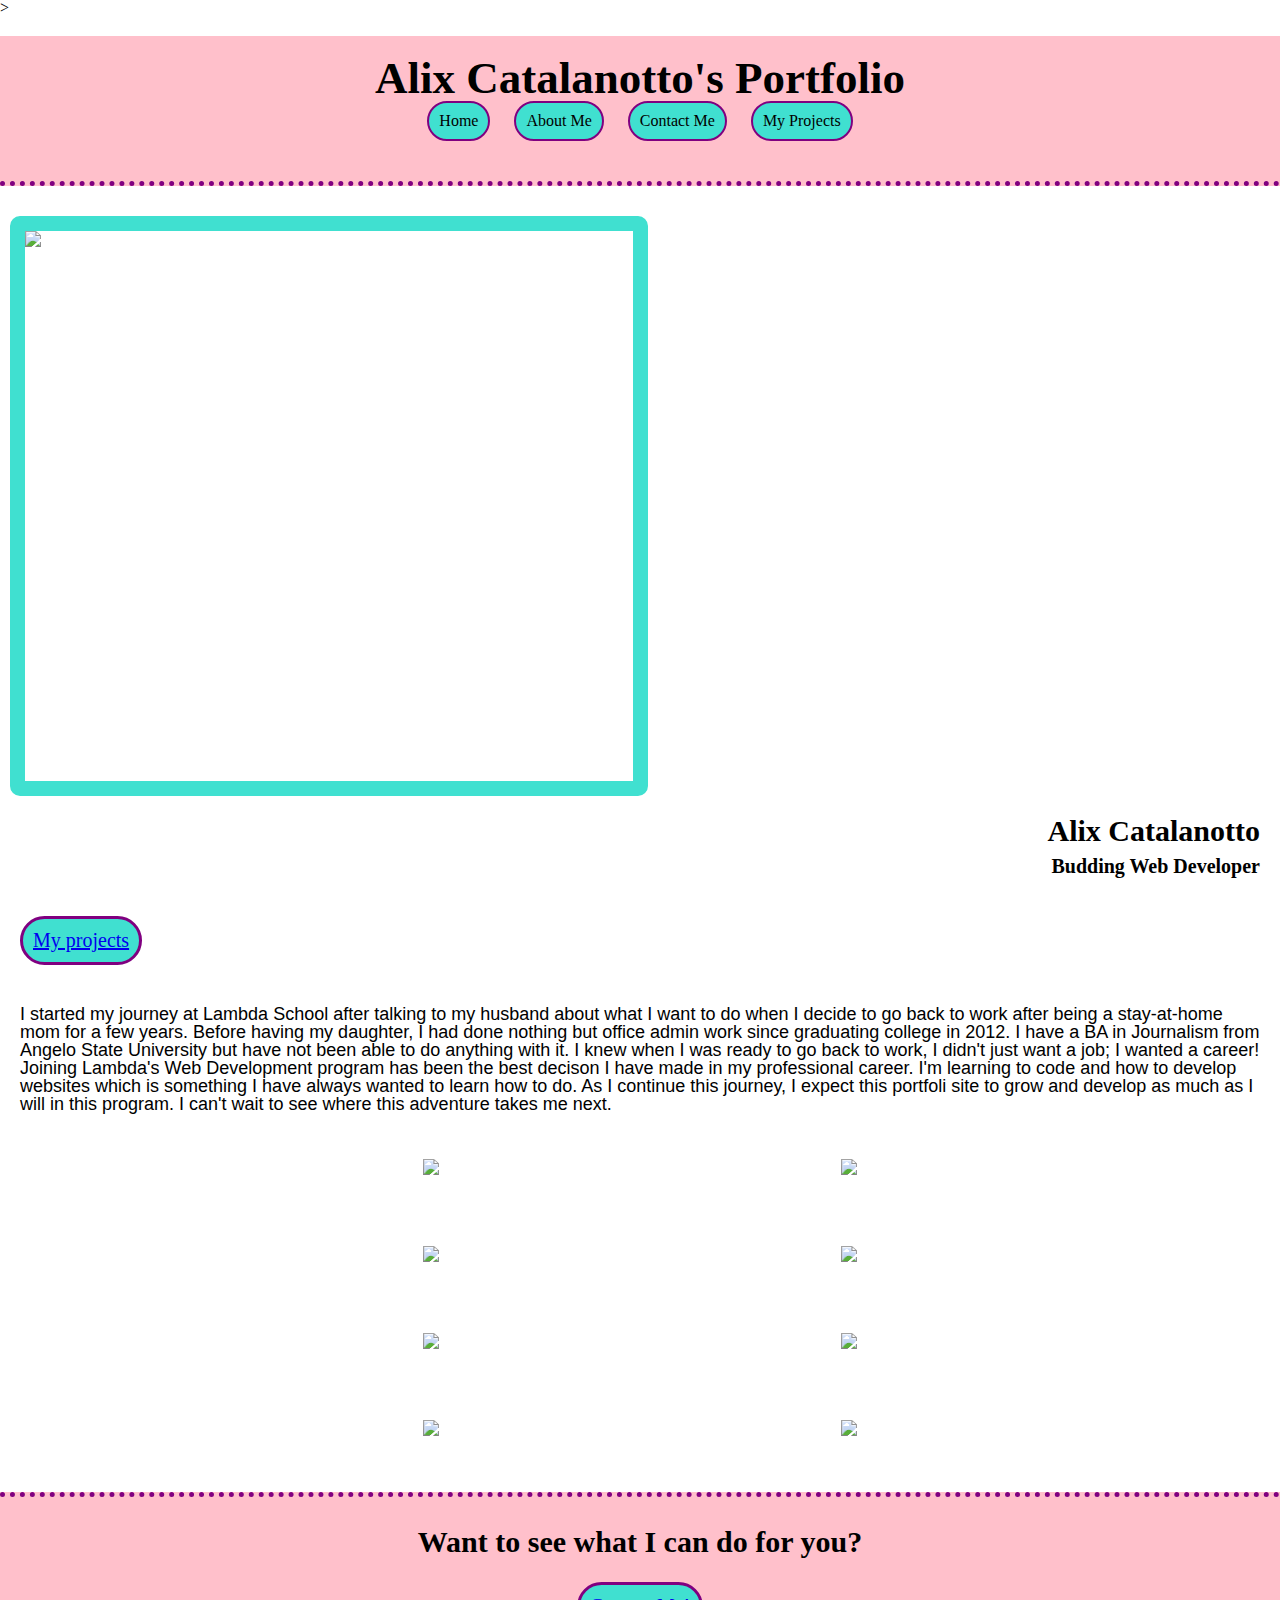
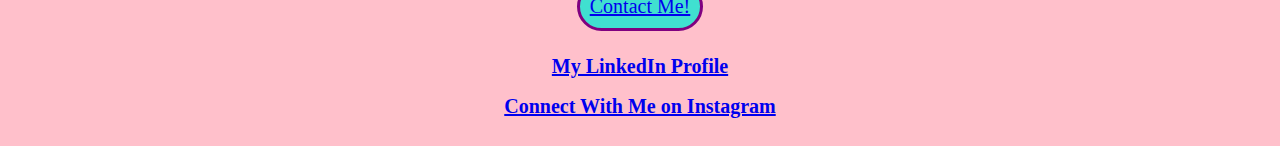
==== commit 25e64112: "Merge 7830bcfa76ccf1f9367a7ed1f7f8b0ddbcdc4bfe into 1c9815023e293c01efe4e53e99c32c8204419ef7" ====
--- a/index.html
+++ b/index.html
@@ -2,73 +2,72 @@
 <html lang="en">
   <head>
     <meta charset="UTF-8">
-    <meta name="viewport" content="width=device-width, initial-scale=1">
+    <meta name="viewport" content="width=device-width, initial-scale=1.0">
     <title>Document</title>
-    <link rel="stylesheet" type="text/css" href="style/index.css">
+    <link rel="stylesheet" type="text/css" href="style/index.css">>
 </head>
 
-<div class ="Home" title="Navigation Menu with Page title">
-  <header>
-    <h1>Alix Catalanotto's Portfolio</h1>
-  <nav>
-    <a href="index.html" title="home page">Home</a>
-    <a href="about.html" title="about me page">About Me</a>
-    <a href="contact.html" title="contact me page">Contact Me</a>
-    <a href="projects.html" title="projects page">My Projects</a>        
-  </nav>
- </div>
-</header>
+  <div class ="Home">
+      <header>
+        <h1>Alix Catalanotto's Portfolio</h1>
+      <nav>
+        <a href="index.html">Home</a>
+        <a href="about.html">About Me</a>
+        <a href="contact.html">Contact Me</a>
+        <a href="projects.html">My Projects</a>        
+      </nav>
+     </div>
+    </header>
 
 <body>
-<div class="profile" title="profile picture">
-<img src= "https://lh3.googleusercontent.com/[base64]s608-no?authuser=0">
-
-<span>
-<div class="Intro" title="Name and Title with button linked to projects page">
-<h2>Alix Catalanotto</h2>
-  <h3>Budding Web Developer<h3>
-    </div>       
-
-    <button><a href="projects.html" title="link to projects page">My projects</a></button>
-</span>
+  <div class="profile">
+    <img src= "https://lh3.googleusercontent.com/[base64]s608-no?authuser=0">
+  </div>
+  <span>
+    <div class="Intro">
+    <h2>Alix Catalanotto</h2>
+      <h3>Budding Web Developer<h3>
+        </div>
+   
+        <button><a href="projects.html">My projects</a></button>
+  </span>
+<section>   
+      <p>I started my journey at Lambda School after talking to my husband about what I want to do when I decide to go back to work after being a stay-at-home mom for a few years. Before having my daughter, I had done nothing but office admin work since graduating college in 2012. I have a BA in Journalism from Angelo State University but have not been able to do anything with it. I knew when I was ready to go back to work, I didn't just want a job; I wanted a career! Joining Lambda's Web Development program has been the best decison I have made in my professional career. I'm learning to code and how to develop websites which is something I have always wanted to learn how to do. As I continue this journey, I expect this portfoli site to grow and develop as much as I will in this program. I can't wait to see where this adventure takes me next. </p>
+  
+</section>
+  
+  
+  <div class="Project1">
+    <img src= "https://picsum.photos/id/20/367/267"> 
+    <img src= "https://picsum.photos/id/237/367/267">
   </div> 
-<section title="short paragraph about why I chose Lambda School">   
-  <p>I started my journey at Lambda School after talking to my husband about what I want to do when I decide to go back to work after being a stay-at-home mom for a few years. Before having my daughter, I had done nothing but office admin work since graduating college in 2012. I have a BA in Journalism from Angelo State University but have not been able to do anything with it. I knew when I was ready to go back to work, I didn't just want a job; I wanted a career! Joining Lambda's Web Development program has been the best decison I have made in my professional career. I'm learning to code and how to develop websites which is something I have always wanted to learn how to do. As I continue this journey, I expect this portfoli site to grow and develop as much as I will in this program. I can't wait to see where this adventure takes me next. </p>
-
-</section>
-
-
-  <div class="Project1">
-    <img src= "https://picsum.photos/id/20/367/267" title="organized desk"> 
-    <img src= "https://picsum.photos/id/237/367/267" title="black puppy looking up">
-  </div> 
-
+    
   <div class="Projects2">
-    <img src= "https://picsum.photos/id/239/367/267" title="dandilion wish flower">
-    <img src= "https://picsum.photos/id/244/367/267" title="pelicans on pier">
+    <img src= "https://picsum.photos/id/239/367/267">
+    <img src= "https://picsum.photos/id/244/367/267">
   </div>  
-
+    
   <div class= "Projects3">
-    <img src= "https://picsum.photos/id/250/367/267" title="camera"> 
-    <img src= "https://picsum.photos/id/292/367/267" title="veggies on cutting board">
+    <img src= "https://picsum.photos/id/250/367/267"> 
+    <img src= "https://picsum.photos/id/292/367/267">
   </div>
-
+    
   <div class="Projects4">
-    <img src= "https://picsum.photos/id/306/367/267" title="white water lily on pond">
-    <img src="https://picsum.photos/id/455/367/267" title="person in hiking boots standing on rocks">
+    <img src= "https://picsum.photos/id/306/367/267">
+    <img src="https://picsum.photos/id/455/367/267">
   </div>
 </body>
-
+ 
 
 <section>
-  <footer>
-    <div class="footer" title="end of page with links to contact page">
-      <p>Want to see what I can do for you?</p>
-        <button><a href="contact.html" title="contact me link">Contact Me!</a></button>
-          <p class="linkedin" title="link to linkedin profile"><a href= "https://www.linkedin.com/in/alixcatalanotto/">My LinkedIn Profile</a></p>
-          <p class="instagram" title="link to instagram"><a href="https://www.instagram.com/alixncatalanotto/">Connect With Me on Instagram</a></p>
-    </div>
-  </footer>
+<footer>
+  <div class="footer">
+    <p>Want to see what I can do for you?</p>
+    <button><a href="contact.html">Contact Me!</a></button>
+    <p class="linkedin"><a href= "https://www.linkedin.com/in/alixcatalanotto/">My LinkedIn Profile</a></p>
+    <p class="instagram"><a href="https://www.instagram.com/alixncatalanotto/">Connect With Me on Instagram</a></p>
+  </div>
+</footer>
 </section>
 
 </html>--- a/style/index.css
+++ b/style/index.css
@@ -48,10 +48,6 @@
 }
 /* Add CSS styling here */
 
-html {
-  font-size: 62.5%;
-}
-
 header {
   margin: 20px auto;
   margin-bottom: 30px;
@@ -62,10 +58,9 @@
 }
 
 h1 {
-  font-size: 5.5rem;
-  font-family: Bradley Hand ITC;
-  font-weight: bold;
-  margin-bottom: 30px;
+  font-size: 45px;
+  font-family: Bradley Hand ITC;
+  font-weight: bold;
   text-align: center;
   background: pink;
 }
@@ -79,16 +74,10 @@
   border-radius: 30px;
   color: black;
   font-family: comic sans ms;
-  font-size: 2.4rem;
   text-decoration: none;  
   background: turquoise;  
 }
 
-header nav :hover {
-  border: 5px dotted yellow;
-  border-radius: 10px;
-}
-
 .Intro {
   text-align: right; 
   margin: 20px;
@@ -96,14 +85,14 @@
 
 
 h2 {
-  font-size: 4.4rem;
+  font-size: 30px;
   font-family: Bradley Hand ITC;
   font-weight: bold;
   margin-bottom: 10px;
 }
 
 h3 {
-  font-size: 2.4rem;
+  font-size: 20px;
   font-family: Bradley Hand ITC;
   font-weight: bold;
   margin-top: 10px;
@@ -115,32 +104,29 @@
   background: turquoise;
   border: solid purple;
   border-radius: 30px;
-  font-size: 2.4rem;
+  font-size: 20px;
   font-family: comic sans ms; 
 }
 
 button :hover {
-  border: 5px dotted yellow;
+  font-family: arial;
+  background: blue;  
+}
+
+.profile {
+  display: flex;
+  flex-direction: row;
+  margin: 10px;
+  height: 550px;
+  width: 608px;
+  border: 15px solid turquoise;
   border-radius: 10px;
-}
-
-.profile {
-  display: flex;
-  flex-direction: row;
-  text-align: right;
-}
-
-.profile img {
-  height: 400px;
-  width: 400px;
-  margin: 20px;
-  border: 15px solid turquoise;
-  border-radius: 10px; 
+  
 }
 
 p {
   font-family: arial;
-  font-size: 2rem;
+  font-size: 18px;
   margin: 20px;
 }
 
@@ -191,14 +177,13 @@
 }
 
 .footer p {
-  font-size: 3.4rem;
+  font-size: 30px;
   font-family: Bradley Hand ITC;
   font-weight: bold;
 }
 
 .footer .linkedin {
-  font-size: 2.4rem;
-  margin-top: 20px;
+  font-size: 20px;
 }
 
 .footer .linkedin :hover {
@@ -206,7 +191,7 @@
 }
 
 .footer .instagram {
-  font-size: 2.4rem;
+  font-size: 20px;
 }
 
 .footer .instagram :hover{
@@ -221,42 +206,4 @@
   border-radius: 30px;
   font-size: 20px;
   font-family: comic sans ms;
-}
-
-@media(max-width: 800px){
-  .home {
-    flex-direction: column;
-  }  
-}
-
-@media(max-width: 500px){
-  .home {
-    font-size: 1.4rem;
-  }
-  
-  nav {
-    flex-direction: column;
-    display: none; 
-  }
-  
-  .profile {
-    width: 75%;
-    height: 50%;
-    display: flex;
-    flex-direction: column;
-    margin: 0 auto;
-    border: none;
-  }
-  
-  .profile img {
-    width: 50%;
-    height: 50%;
-    flex-direction: column;
-  }
-  
-  
-  .Project1, .Projects2, .Projects3, .Projects4 {
-    flex-direction: column;
-    justify-content: space-evenly;
-  }
 }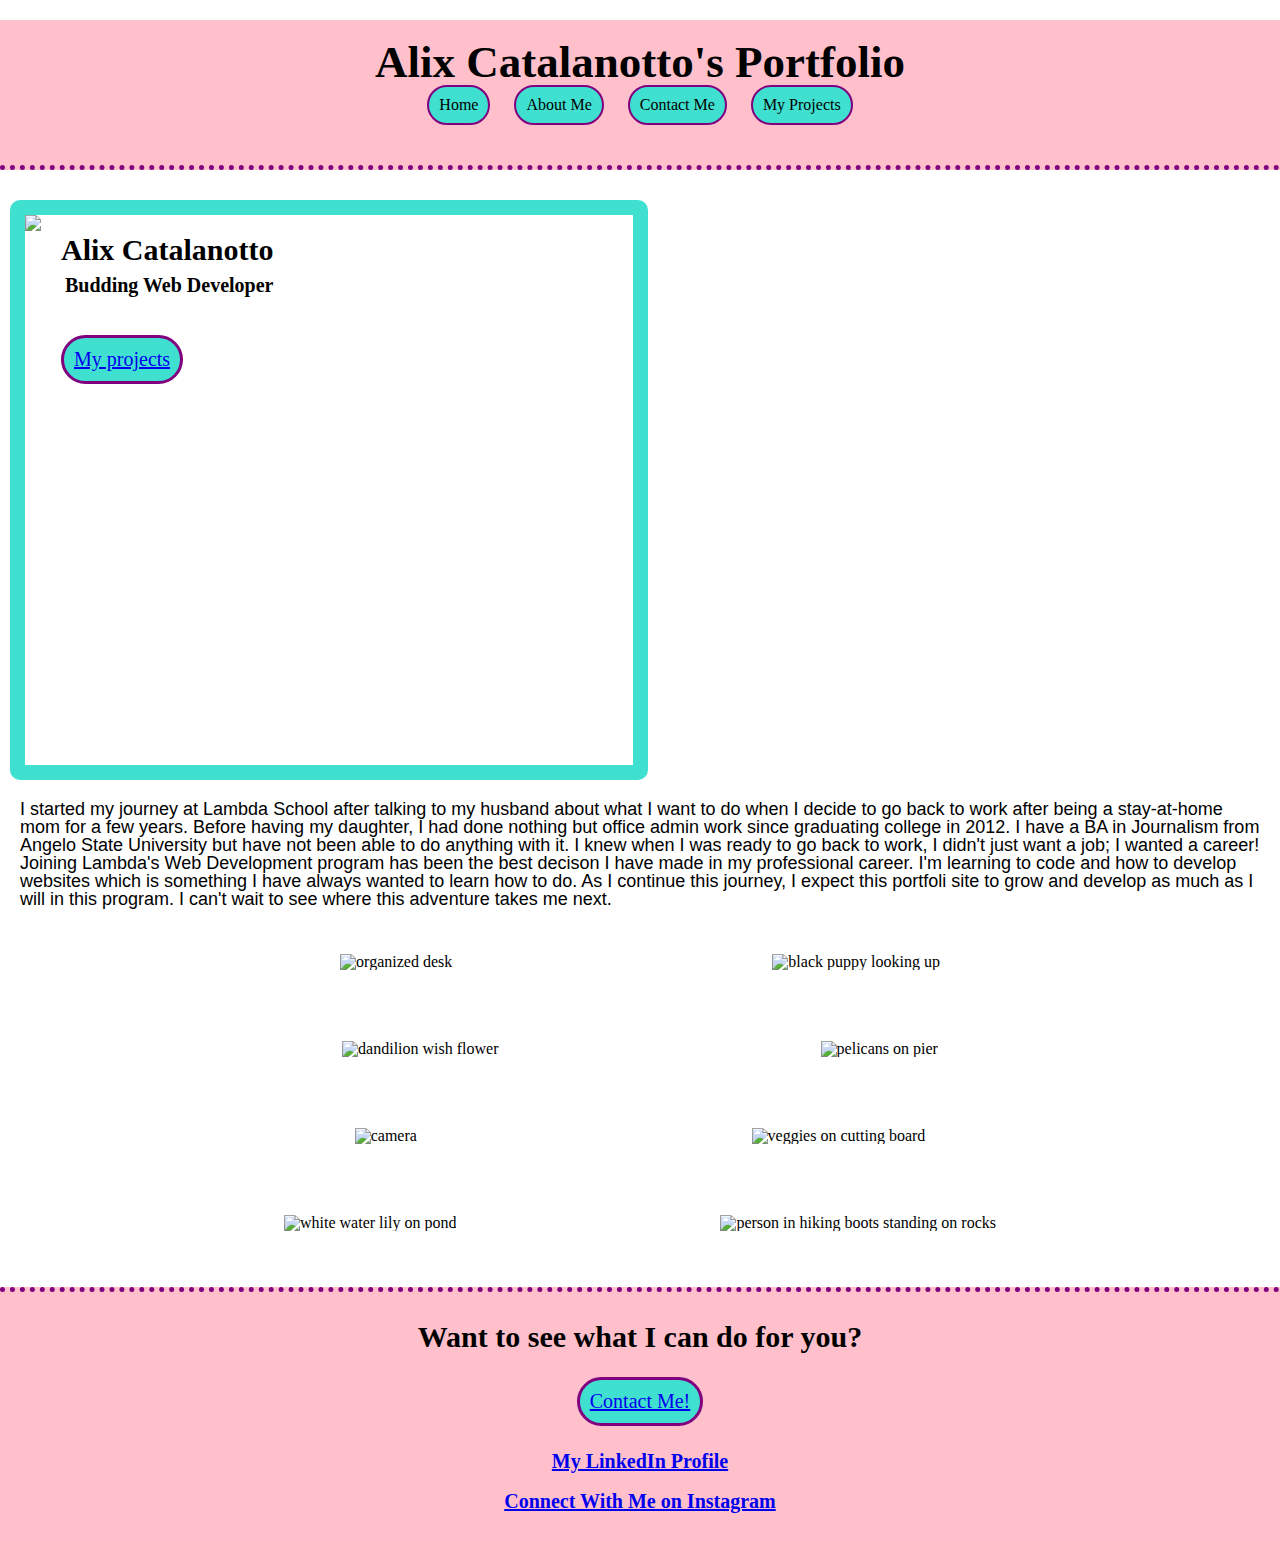
==== commit 59433036: "Merge 822cc86712685f94570179e5200debb83f279620 into 1c9815023e293c01efe4e53e99c32c8204419ef7" ====
--- a/index.html
+++ b/index.html
@@ -2,72 +2,73 @@
 <html lang="en">
   <head>
     <meta charset="UTF-8">
-    <meta name="viewport" content="width=device-width, initial-scale=1.0">
+    <meta name="viewport" content="width=device-width, initial-scale=1">
     <title>Document</title>
-    <link rel="stylesheet" type="text/css" href="style/index.css">>
+    <link rel="stylesheet" type="text/css" href="style/index.css">
 </head>
 
-  <div class ="Home">
-      <header>
-        <h1>Alix Catalanotto's Portfolio</h1>
-      <nav>
-        <a href="index.html">Home</a>
-        <a href="about.html">About Me</a>
-        <a href="contact.html">Contact Me</a>
-        <a href="projects.html">My Projects</a>        
-      </nav>
-     </div>
-    </header>
+<div class ="Home" title="Navigation Menu with Page title">
+  <header>
+    <h1>Alix Catalanotto's Portfolio</h1>
+  <nav>
+    <a href="index.html" title="home page">Home</a>
+    <a href="about.html" title="about me page">About Me</a>
+    <a href="contact.html" title="contact me page">Contact Me</a>
+    <a href="projects.html" title="projects page">My Projects</a>        
+  </nav>
+ </div>
+</header>
 
 <body>
-  <div class="profile">
-    <img src= "https://lh3.googleusercontent.com/[base64]s608-no?authuser=0">
+<div class="profile" title="profile picture">
+<img src= "https://lh3.googleusercontent.com/[base64]s608-no?authuser=0">
+
+<span>
+<div class="Intro" title="Name and Title with button linked to projects page">
+<h2>Alix Catalanotto</h2>
+  <h3>Budding Web Developer<h3>
+    </div>       
+
+    <button><a href="projects.html" title="link to projects page">My projects</a></button>
+</span>
+  </div> 
+<section title="short paragraph about why I chose Lambda School">   
+  <p>I started my journey at Lambda School after talking to my husband about what I want to do when I decide to go back to work after being a stay-at-home mom for a few years. Before having my daughter, I had done nothing but office admin work since graduating college in 2012. I have a BA in Journalism from Angelo State University but have not been able to do anything with it. I knew when I was ready to go back to work, I didn't just want a job; I wanted a career! Joining Lambda's Web Development program has been the best decison I have made in my professional career. I'm learning to code and how to develop websites which is something I have always wanted to learn how to do. As I continue this journey, I expect this portfoli site to grow and develop as much as I will in this program. I can't wait to see where this adventure takes me next. </p>
+
+</section>
+
+
+  <div class="Project1">
+    <img src= "https://picsum.photos/id/20/367/267" title="organized desk"> 
+    <img src= "https://picsum.photos/id/237/367/267" title="black puppy looking up">
+  </div> 
+
+  <div class="Projects2">
+    <img src= "https://picsum.photos/id/239/367/267" title="dandilion wish flower">
+    <img src= "https://picsum.photos/id/244/367/267" title="pelicans on pier">
+  </div>  
+
+  <div class= "Projects3">
+    <img src= "https://picsum.photos/id/250/367/267" title="camera"> 
+    <img src= "https://picsum.photos/id/292/367/267" title="veggies on cutting board">
   </div>
-  <span>
-    <div class="Intro">
-    <h2>Alix Catalanotto</h2>
-      <h3>Budding Web Developer<h3>
-        </div>
-   
-        <button><a href="projects.html">My projects</a></button>
-  </span>
-<section>   
-      <p>I started my journey at Lambda School after talking to my husband about what I want to do when I decide to go back to work after being a stay-at-home mom for a few years. Before having my daughter, I had done nothing but office admin work since graduating college in 2012. I have a BA in Journalism from Angelo State University but have not been able to do anything with it. I knew when I was ready to go back to work, I didn't just want a job; I wanted a career! Joining Lambda's Web Development program has been the best decison I have made in my professional career. I'm learning to code and how to develop websites which is something I have always wanted to learn how to do. As I continue this journey, I expect this portfoli site to grow and develop as much as I will in this program. I can't wait to see where this adventure takes me next. </p>
-  
-</section>
-  
-  
-  <div class="Project1">
-    <img src= "https://picsum.photos/id/20/367/267"> 
-    <img src= "https://picsum.photos/id/237/367/267">
-  </div> 
-    
-  <div class="Projects2">
-    <img src= "https://picsum.photos/id/239/367/267">
-    <img src= "https://picsum.photos/id/244/367/267">
-  </div>  
-    
-  <div class= "Projects3">
-    <img src= "https://picsum.photos/id/250/367/267"> 
-    <img src= "https://picsum.photos/id/292/367/267">
-  </div>
-    
+
   <div class="Projects4">
-    <img src= "https://picsum.photos/id/306/367/267">
-    <img src="https://picsum.photos/id/455/367/267">
+    <img src= "https://picsum.photos/id/306/367/267" title="white water lily on pond">
+    <img src="https://picsum.photos/id/455/367/267" title="person in hiking boots standing on rocks">
   </div>
 </body>
- 
+
 
 <section>
-<footer>
-  <div class="footer">
-    <p>Want to see what I can do for you?</p>
-    <button><a href="contact.html">Contact Me!</a></button>
-    <p class="linkedin"><a href= "https://www.linkedin.com/in/alixcatalanotto/">My LinkedIn Profile</a></p>
-    <p class="instagram"><a href="https://www.instagram.com/alixncatalanotto/">Connect With Me on Instagram</a></p>
-  </div>
-</footer>
+  <footer>
+    <div class="footer" title="end of page with links to contact page">
+      <p>Want to see what I can do for you?</p>
+        <button><a href="contact.html" title="contact me link">Contact Me!</a></button>
+          <p class="linkedin" title="link to linkedin profile"><a href= "https://www.linkedin.com/in/alixcatalanotto/">My LinkedIn Profile</a></p>
+          <p class="instagram" title="link to instagram"><a href="https://www.instagram.com/alixncatalanotto/">Connect With Me on Instagram</a></p>
+    </div>
+  </footer>
 </section>
 
 </html>